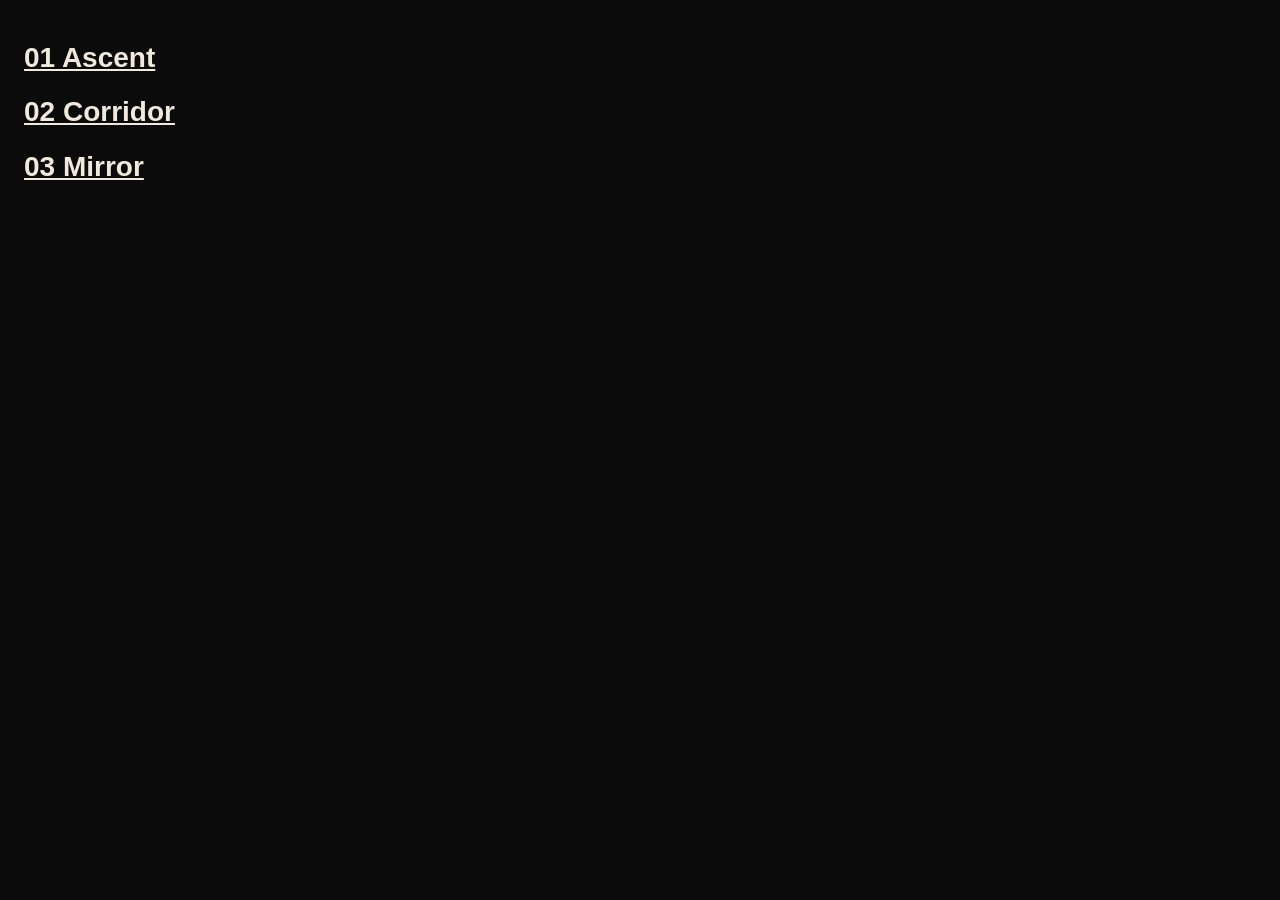
==== lab/index.html @ 14b4f866 "Lab: three photo concepts to test on the phone (preview mode, nothing is saved) Co-Authored-By: Clau" ====
<!doctype html><html lang="en"><head><meta charset="utf-8"><meta name="viewport" content="width=device-width, initial-scale=1"><meta name="robots" content="noindex"><title>APUS lab</title>
<style>body{margin:0;background:#0B0B0C;color:#F1E9DC;font:800 28px/1.3 sans-serif;padding:40px 24px}a{color:#F1E9DC;display:block;margin:0 0 18px}</style></head>
<body><a href="ascent.html">01 Ascent</a><a href="corridor.html">02 Corridor</a><a href="mirror.html">03 Mirror</a></body></html>
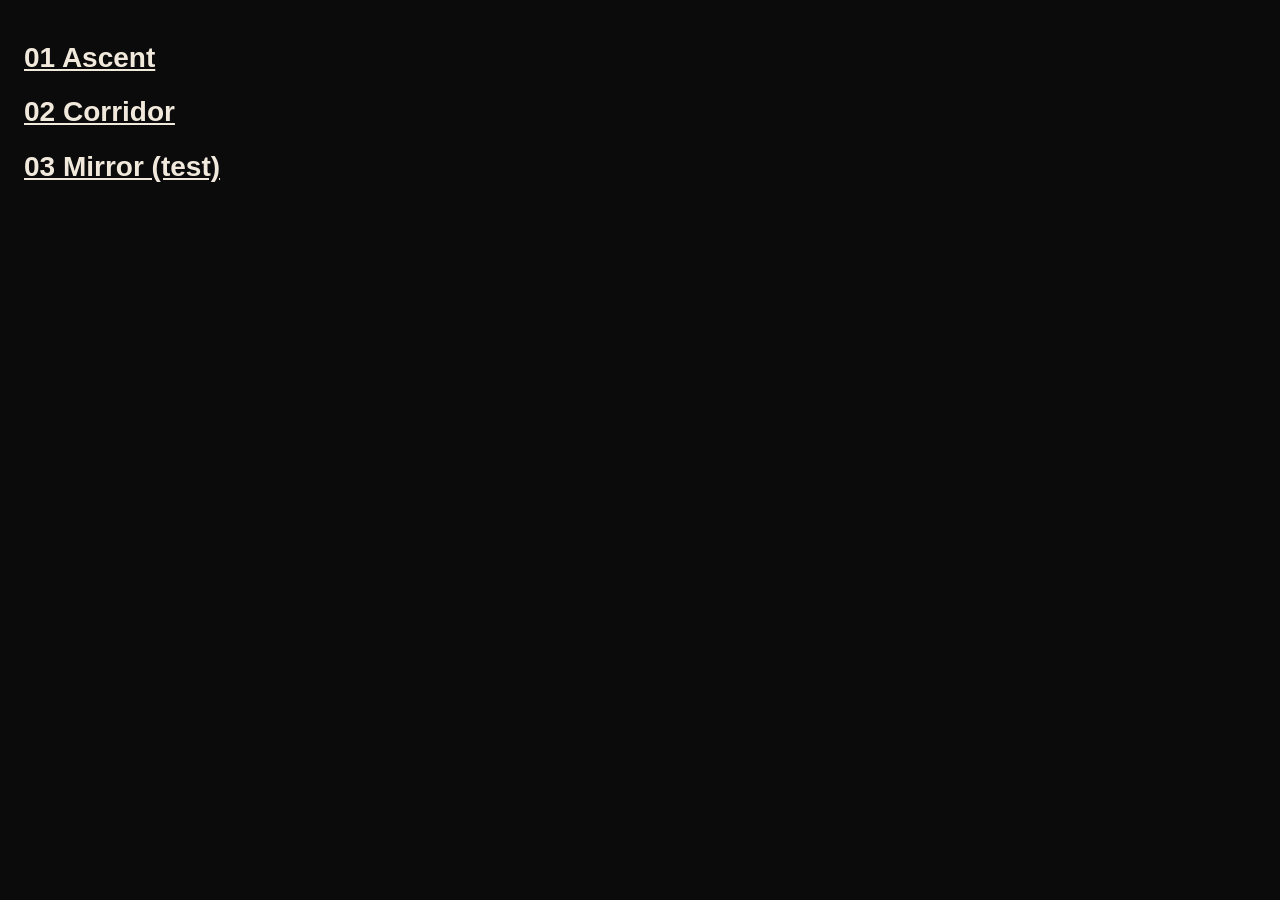
==== commit e8ad342e: "lab/mirror.html now saves to Supabase (link used in live stories); test copy moved to lab/mirror-tes" ====
--- a/lab/index.html
+++ b/lab/index.html
@@ -1,3 +1,3 @@
 <!doctype html><html lang="en"><head><meta charset="utf-8"><meta name="viewport" content="width=device-width, initial-scale=1"><meta name="robots" content="noindex"><title>APUS lab</title>
 <style>body{margin:0;background:#0B0B0C;color:#F1E9DC;font:800 28px/1.3 sans-serif;padding:40px 24px}a{color:#F1E9DC;display:block;margin:0 0 18px}</style></head>
-<body><a href="ascent.html">01 Ascent</a><a href="corridor.html">02 Corridor</a><a href="mirror.html">03 Mirror</a></body></html>
+<body><a href="ascent.html">01 Ascent</a><a href="corridor.html">02 Corridor</a><a href="mirror-test.html">03 Mirror (test)</a></body></html>
